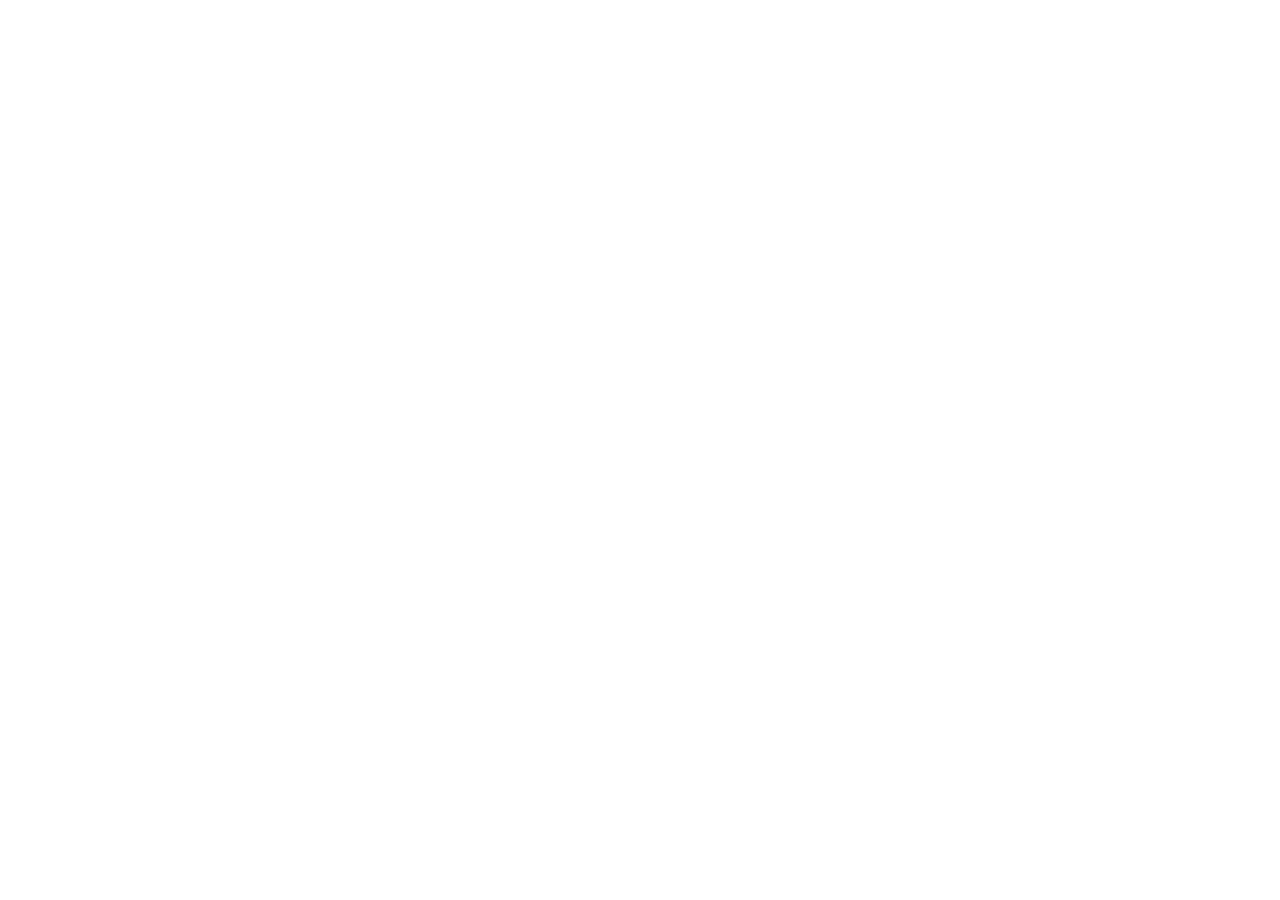
==== Catalog (WIP)/catalog.html @ 1f1182a5 "Pushing preliminary Catalog development" ====
<!DOCTYPE html>
<hmtl lang="en">
    <head>
        <title>Catalog</title>
    </head>
    <body>
        <script type="module" src="./catalogBuilder.js"></script>
        <div id="catalog">

        </div>
    </body>
</hmtl>
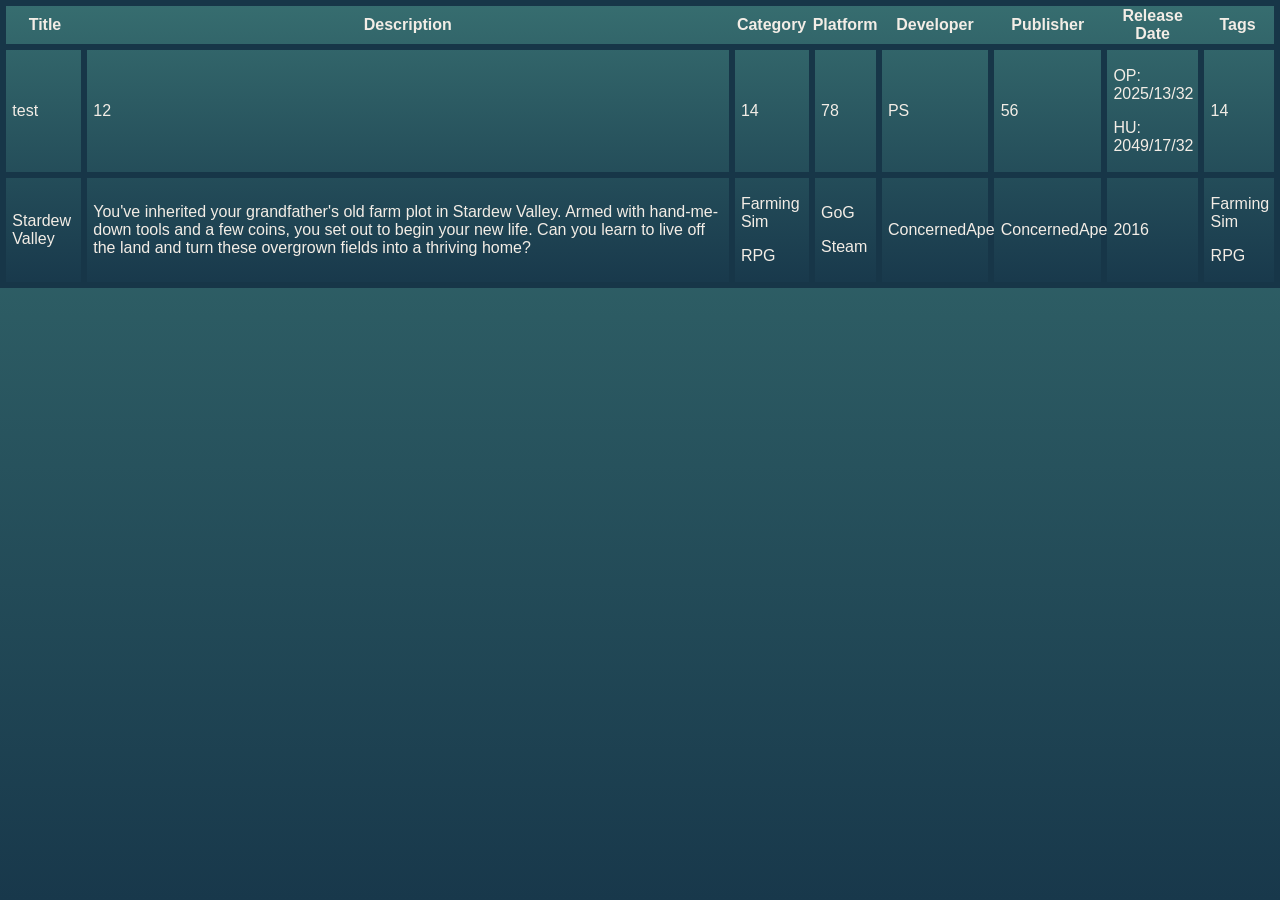
==== commit 95cf6a85: "Pushing basic css" ====
--- a/Catalog (WIP)/catalog.html
+++ b/Catalog (WIP)/catalog.html
@@ -2,11 +2,12 @@
 <hmtl lang="en">
     <head>
         <title>Catalog</title>
+        <script type="module" src="./catalogBuilder.js"></script>
+        <link rel="stylesheet" href="catalog.css">
     </head>
     <body>
-        <script type="module" src="./catalogBuilder.js"></script>
         <div id="catalog">
-
+            
         </div>
     </body>
 </hmtl>
--- a/Catalog (WIP)/catalog.css
+++ b/Catalog (WIP)/catalog.css
@@ -0,0 +1,46 @@
+:root {
+  --bg-dark: #173648;
+  --bg-mid: #2f6669;
+  --bg-panel: #274c5d;
+  --bg-caption: #93a0a1;
+  --bg-logo: rgba(37, 92, 97, 0.72);
+  --text-light: #f3ede6;
+  --text-soft: #ece7df;
+  --accent-line: #ddd3c8;
+  --button-bg: #2f6669;
+  --button-hover: #3d7f82;
+  --glow-main: rgba(226, 247, 255, 0.95);
+  --glow-soft: rgba(172, 238, 245, 0.55);
+}
+
+* {
+  box-sizing: border-box;
+}
+
+html,
+body {
+  margin: 0;
+  padding: 0;
+  font-family: "Montserrat", sans-serif;
+  background: linear-gradient(to bottom, #376e70 0%, #18384b 100%);
+  color: var(--text-light);
+  min-height: 100%;
+  -webkit-font-smoothing: antialiased;
+  -moz-osx-font-smoothing: grayscale;
+  text-rendering: optimizeLegibility;
+}
+
+#catalog table {
+    width: 100%;
+    height: 100%;
+    border-collapse: collapse;
+}
+
+#catalog tr, #catalog td {
+    border: 6px solid var(--bg-dark);
+}
+
+#catalog td {
+    padding-left: 0.5%;
+    padding-right: 0.5%;
+}
